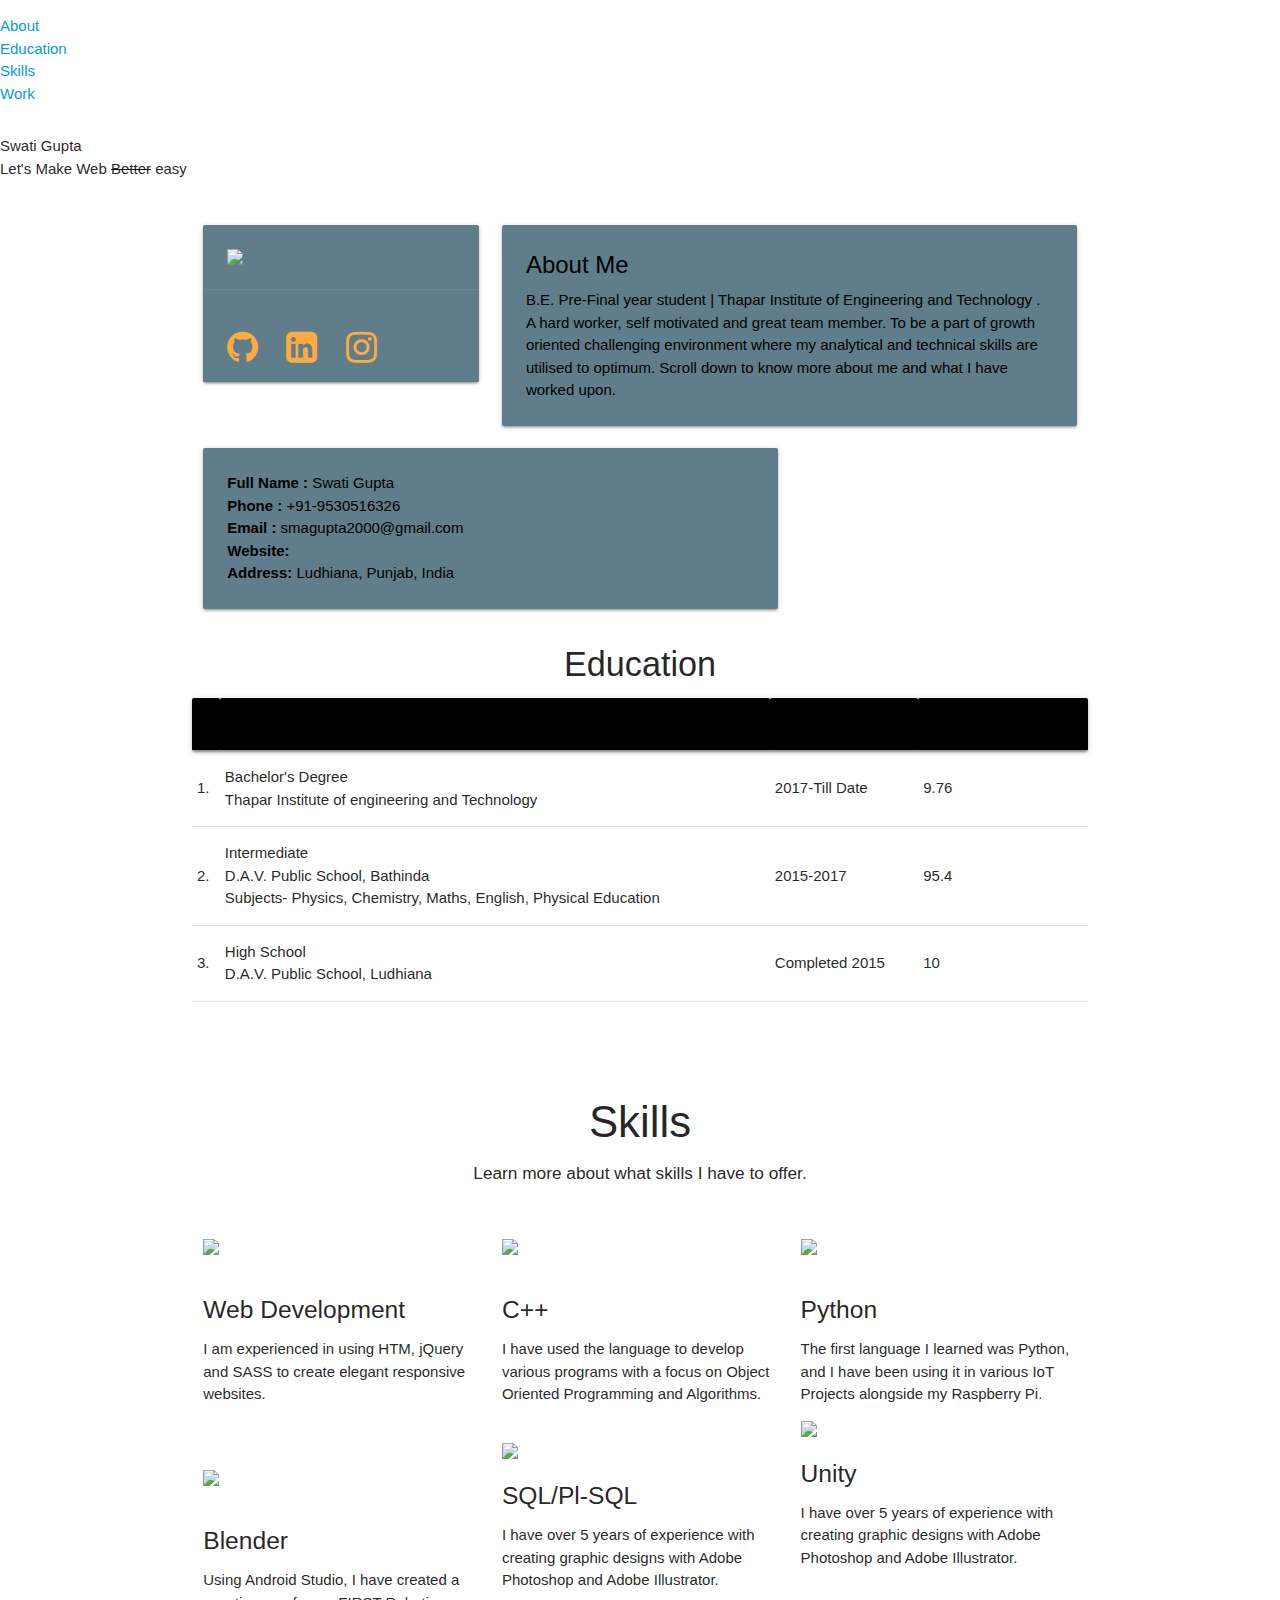
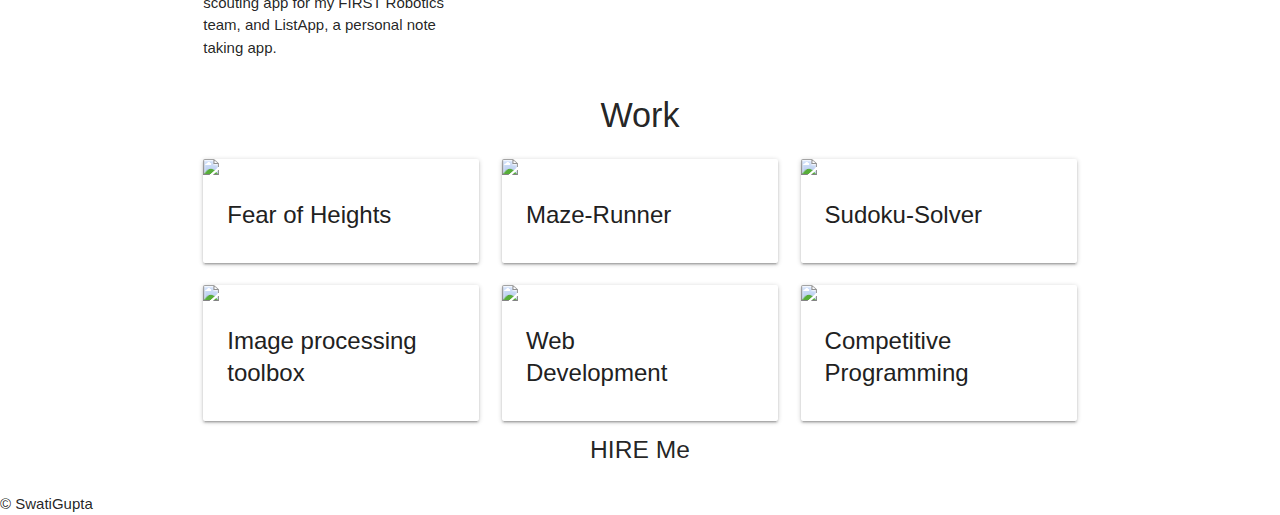
==== index.html @ 2a60f47f "add profileimage" ====
<!DOCTYPE html>
<html lang="en">
<head>
    <meta charset="UTF-8">
    <meta name="viewport" content="width=device-width, initial-scale=1.0">
    <title>Profile</title>
    <link rel="stylesheet" href="https://cdnjs.cloudflare.com/ajax/libs/materialize/1.0.0/css/materialize.min.css">
    <!-- <link href="https://fonts.googleapis.com/icon?family=Material+Icons" rel="stylesheet"> -->
    <link rel="stylesheet" href="https://cdnjs.cloudflare.com/ajax/libs/font-awesome/4.7.0/css/font-awesome.min.css">
    <link href="https://fonts.googleapis.com/css2?family=Indie+Flower&display=swap" rel="stylesheet">
    <link href="style.css" rel="stylesheet">
    <script src="https://cdnjs.cloudflare.com/ajax/libs/materialize/1.0.0/js/materialize.min.js"></script>
    <script src="js/script.js"></script>
	<script src="https://cdn.jsdelivr.net/npm/particles.js@2.0.0/particles.min.js"></script> 
   
</head>
<body>


  
          <ul>
            <li> <a class="nav-link js-scroll-trigger" href="#about">About </a></li>
            <li> <a class="nav-link js-scroll-trigger" href="#ed">Education </a></li>
            <li> <a class="nav-link js-scroll-trigger" href="#skills">Skills </a></li>
            <li> <a class="nav-link js-scroll-trigger" href="#aboutt">Work </a></li>
          </ul>
       


      <div class="landingPage section" id="landingPage-js">
       <div class="mainHeading" id="mainHeading">
          <span id="name"> Swati Gupta </span><br>
          Let's Make Web <s>Better</s><span class="easy"> easy</span>
        </div>
        <div class="subHeading" id="subHeading">
        </div>  
      </div>
    <br>

        <div class="container" id="about">
          <div class = "row">
              <div class ="col s12 m4">
                  <div class="card blue-grey">
                      <div class="card-content white-text">
                          <img class="materialboxed responsive-img" src="static/profilepic.jpeg">
                        <!-- <span class="card-title">Swati Gupta</span> -->
                      </div>
                      <div class="card-action">
                        <br>
                          <a href="#"><i class="fa fa-github" style="font-size:36px"></i></a>
                          <a href="#"><i class="fa fa-linkedin-square" style="font-size:36px"></i></a>
                          <a href="#"><i class="fa fa-instagram" style="font-size:36px"></i></a>
                          <br>
                      </div>
                  </div>
              </div>
              <div class="col s12 m8">
                  <div class="card blue-grey ">
                      <div class="card-content black-text">
                        <span class="card-title">About Me</span>
                        <p>
                          B.E. Pre-Final year student | Thapar Institute of Engineering and Technology . <br>A hard worker, self motivated and great team member. To be a part of growth oriented challenging environment where my analytical and technical skills are utilised to optimum. Scroll down to know more about me and what I have worked upon.
                        </p>
                      </div>
                  </div>
              </div>
              <div class="col s12 m8">
                  <div class="card blue-grey">
                      <div class="card-content black-text">
                          <b>Full Name :</b>  Swati Gupta
                          <br><b>Phone :</b>     +91-9530516326
                          <br><b>Email : </b>    smagupta2000@gmail.com
                          <br><b>Website:</b> 
                          <br><b>Address:</b> Ludhiana, Punjab, India
                        
                      </div>
                  </div>
              </div>
          </div>
        </div>







          
          <div class="container" id="ed">
            <h4 id="headings" align="center">Education</h4>
            <table class="content-table">
              <thead class="card black">
                <tr>
                  <th></th>
                  <th>Schooling</th>
                  <th>YEAR</th>
                  <th>CGPA/Percentage</th>
                </tr>
              </thead>
              <tbody>
                <tr>
                  <td>1.</td>
                  <td><strong>Bachelor's Degree</strong>
                    <br> Thapar Institute of engineering and Technology
                  </td>
                  <td>2017-Till Date</td>
                  <td>9.76</td>
                </tr>
                <tr>
                  <td>2.</td>
                  <td><strong>Intermediate</strong>
                    <br>D.A.V. Public School, Bathinda
                    <br>Subjects- Physics, Chemistry, Maths, English, Physical Education
                  </td>
                  <td>2015-2017</td>
                  <td>95.4</td>
                </tr>
                <tr>
                  <td>3.</td>
                  <td><strong>High School</strong>
                    <br>D.A.V. Public School, Ludhiana
                  </td>
                  <td>Completed 2015</td>
                  <td>10</td>
                </tr>
              </tbody>
            </table>
        </div>





















        <br><br><br>
        <!-- SKILLS -->
        <div class="container">
        <section class="skills" id="skills">
            <div class=inner>
                <div class="col-lg-12 text-center">
                      <h3 class="headings" align="center">Skills</h3>
                    <h6 class="skillsintro" align="center">Learn more about what skills I have to offer.</h6>
                </div>
                    <div class = "row">
                        
                  <!-- Skill 1 -->
                  <div class ="col s12 m4">
                  <div class="skill-box">
                    <div class="skill-title">
                        <div class="img">
                            <div class="skill-icon">
                              <span style="font-size: 4em; color: black;">
                                <img src="static/django.png" class=skills-internal-img></img>
                              </span>
                            </div>
                        </div>
                        <h5>Web Development</h5>
                    </div>
                    <p class="skillsdetails">I am experienced in using HTM, jQuery and SASS to create elegant responsive websites.</p>  
                  </div>
                    </div>
        
                  <!-- Skill 2 -->
                  <div class ="col s12 m4">
                  <div class="skill-box">
                      <div class="skill-title">
                          <div class="img">
                              
                              <span style="font-size: 4em; color: black;">
                                <img src="static/c-plus-plus.png" class=skills-internal-img></img>
                          </div>
                          <h5>C++</h5>
                      </div>
                      <p>I have used the language to develop various programs with a focus on Object Oriented Programming and Algorithms.</p>  
                    </div>
                </div>
        
                    <!-- Skill 3 -->
                    <div class ="col s12 m4">
                    <div class="skill-box">
                        <div class="skill-title">
                            <div class="img">
                                <span style="font-size: 4em; color: black;">
                                    <img src="static/python.png" class=skills-internal-img></img>
                                </span>
                            </div>
                            <h5>Python</h5>
                        </div>
                        <p>The first language I learned was Python, and I have been using it in various IoT Projects alongside my Raspberry Pi.</p>  
                      </div>
                    </div>

        

                        <!-- Skill 5 -->
                        <div class ="col s12 m4">
                        <div class="skill-box">
                            <div class="skill-title">
                                <div class="img">
                                    <span style="font-size: 4em; color: black;">
                                        <img src="static/blender-3d.png" class=skills-internal-img></img>
                                      </span>
                                </div>
                                <h5>Blender</h5>
                            </div>
                            <p>Using Android Studio, I have created a scouting app for my FIRST Robotics team, and ListApp, a personal note taking app.</p>  
                          </div>
                    </div>
        
                    <div class ="col s12 m4">
                        <div class="skill-box">
                            <div class="skill-title">
                                <div class="img">
                                    <br>
                                  <img src="static/sql.png" class=skills-internal-img></img>
                                </div>
                                <h5>SQL/Pl-SQL</h5>
                            </div>
                            <p>I have over 5 years of experience with creating graphic designs with Adobe Photoshop and Adobe Illustrator.</p>  
                          </div>
                        </div>


                          <!-- Skill 6 -->
                          <div class ="col s12 m4">
                          <div class="skill-box">
                              <div class="skill-title">
                                  <div class="img">
                                    <img src="static/unity.png" class=skills-internal-img></img>
                                  </div>
                                  <h5>Unity</h5>
                              </div>
                              <p>I have over 5 years of experience with creating graphic designs with Adobe Photoshop and Adobe Illustrator.</p>  
                            </div>
                          </div>
                </div>
            </div>
          </section>
          </div>



             

        <div id="aboutt">
          
          <div class="container">
            <h4 id="headings" align="center">Work</h4>
          <div class = "row">
            <div class ="col s12 m4">
                <div class="card">
                    <div class="card-image waves-effect waves-block waves-light">
                    <img class="activator" src="static/heightFear.png">
                    </div>
                    <div class="card-content">
                    <span class="card-title activator grey-text text-darken-4">Fear of Heights</span>
                    </div>
                    <div class="card-reveal">
                    <span class="card-title grey-text text-darken-4">Card Title<i class="material-icons right">close</i></span>
                    <p>Here is some more information about this product that is only revealed once clicked on.</p>
                    <p><a href="#">This is a link</a></p>
                    </div>
                </div>
            </div>

            <div class ="col s12 m4">
                <div class="card">
                    <div class="card-image waves-effect waves-block waves-light">
                    <img class="activator" src="static/maze-runner.png">
                    </div>
                    <div class="card-content">
                    <span class="card-title activator grey-text text-darken-4">Maze-Runner</span>
                    </div>
                    <div class="card-reveal">
                    <span class="card-title grey-text text-darken-4">Card Title<i class="material-icons right">close</i></span>
                    <p>Here is some more information about this product that is only revealed once clicked on.</p>
                    <p><a href="#">This is a link</a></p>
                    </div>
                </div>
            </div>


            <div class ="col s12 m4">
                <div class="card">
                    <div class="card-image waves-effect waves-block waves-light">
                    <img class="activator" src="static/sudoku.jpg">
                    </div>
                    <div class="card-content">
                    <span class="card-title activator grey-text text-darken-4">Sudoku-Solver</span>
                    </div>
                    <div class="card-reveal">
                    <span class="card-title grey-text text-darken-4">Card Title<i class="material-icons right">close</i></span>
                    <p>Here is some more information about this product that is only revealed once clicked on.</p>
                    <p><a href="#">This is a link</a></p>
                    </div>
                </div>
            </div>

            <div class ="col s12 m4">
              <div class="card">
                  <div class="card-image waves-effect waves-block waves-light">
                  <img class="activator" src="static/IP.jpg">
                  </div>
                  <div class="card-content">
                  <span class="card-title activator grey-text text-darken-4">Image processing toolbox</span>
                  </div>
                  <div class="card-reveal">
                  <span class="card-title grey-text text-darken-4">Card Title<i class="material-icons right">close</i></span>
                  <p>Here is some more information about this product that is only revealed once clicked on.</p>
                  <p><a href="#">This is a link</a></p>
                  </div>
              </div>
          </div>

          <div class ="col s12 m4">
            <div class="card">
                <div class="card-image waves-effect waves-block waves-light">
                <img class="activator" src="static/webDev.png">
                </div>
                <div class="card-content">
                <span class="card-title activator grey-text text-darken-4">Web<br>Development</span>
                </div>
                <div class="card-reveal">
                <span class="card-title grey-text text-darken-4">Card Title<i class="material-icons right">close</i></span>
                <p>Here is some more information about this product that is only revealed once clicked on.</p>
                <p><a href="#">This is a link</a></p>
                </div>
            </div>
          </div>

          <div class ="col s12 m4">
            <div class="card">
                <div class="card-image waves-effect waves-block waves-light">
                <img class="activator" src="static/prog.jpg">
                </div>
                <div class="card-content">
                <span class="card-title activator grey-text text-darken-4">Competitive Programming</span>
                </div>
                <div class="card-reveal">
                <span class="card-title grey-text text-darken-4">Card Title<i class="material-icons right">close</i></span>
                <p>Here is some more information about this product that is only revealed once clicked on.</p>
                <p><a href="#">This is a link</a></p>
                </div>
            </div>
          </div>

                            <h5 id="name" align="center">HIRE Me</h5>
          </div>
          </div>
        </div>

          <footer>&copy; SwatiGupta <br></footer>
        










  <script src="js/particle.js" type="text/javascript"></script>
</body>
</html>
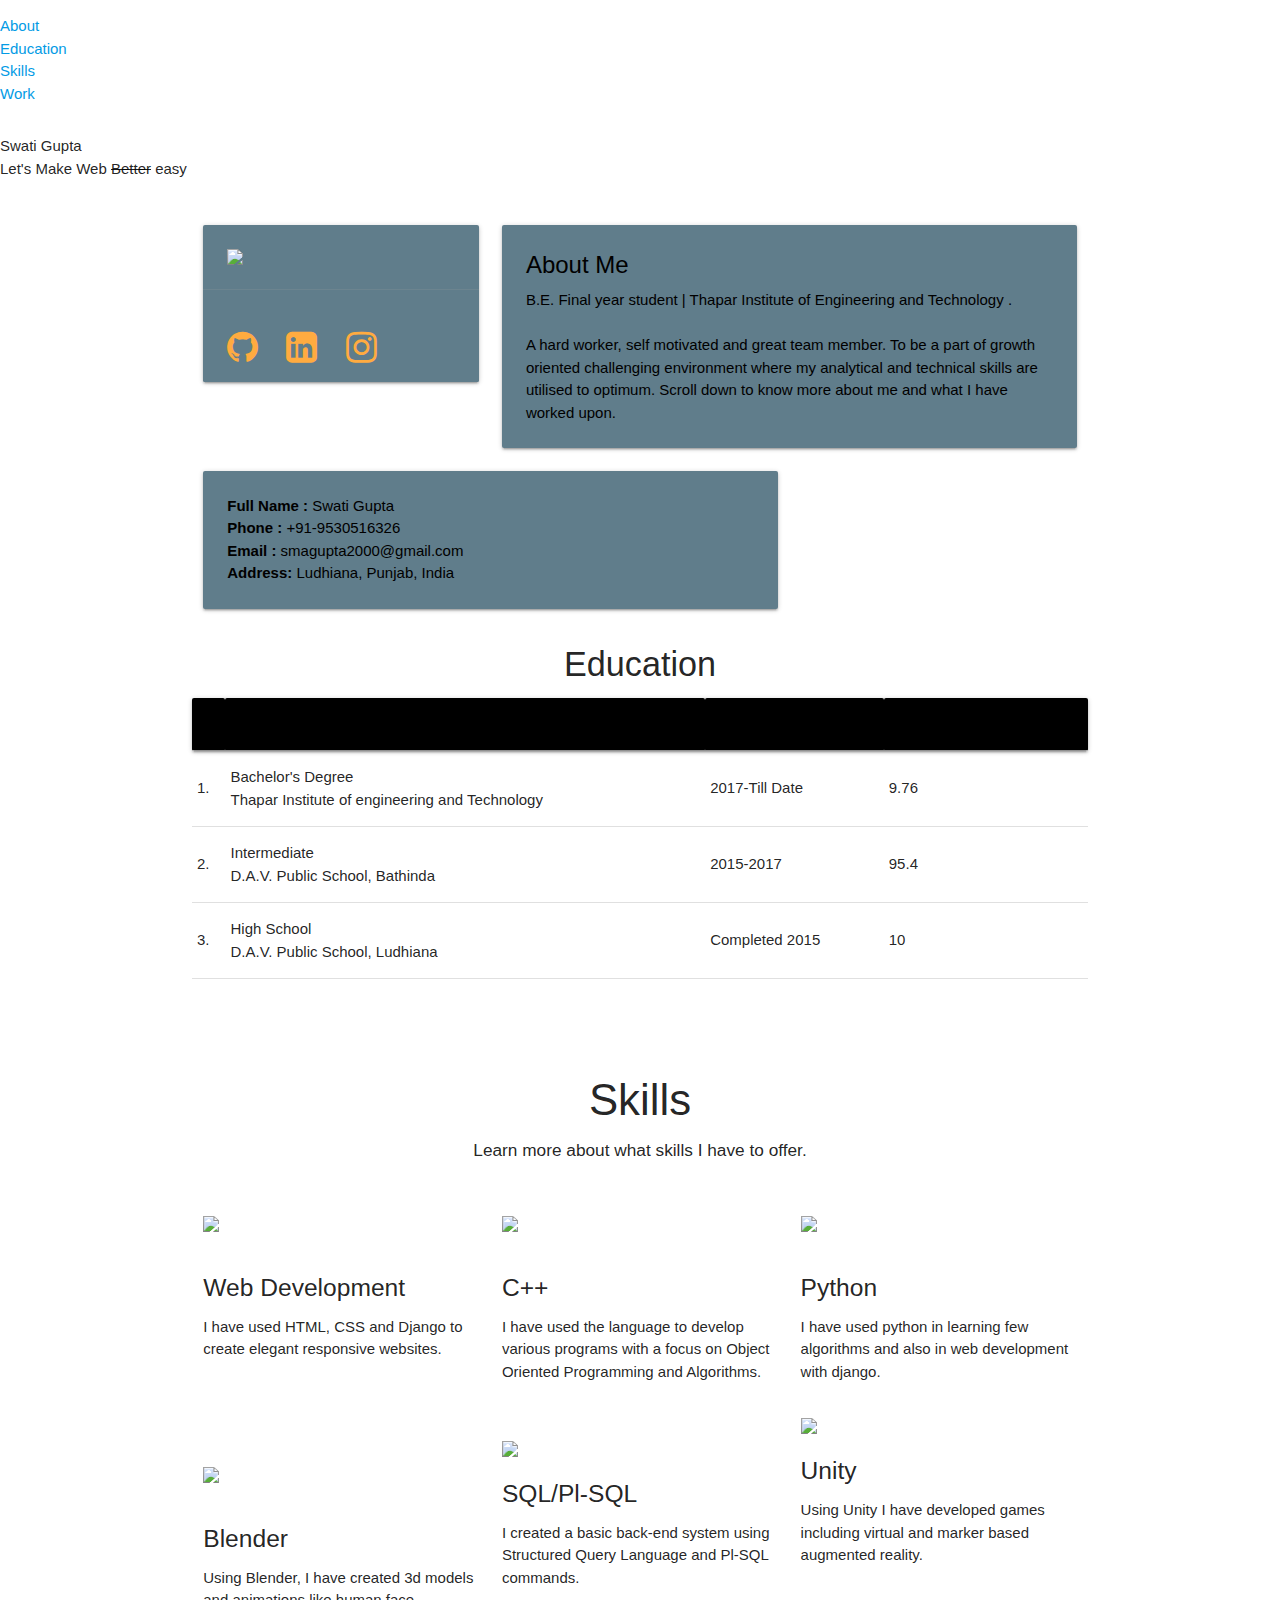
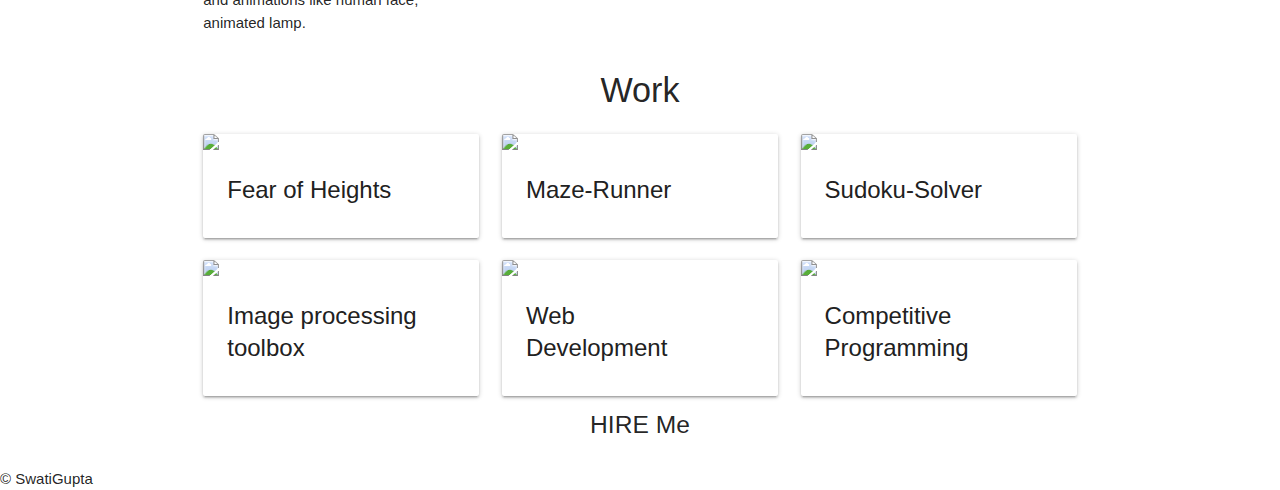
==== commit b9615918: "added necessary links" ====
--- a/index.html
+++ b/index.html
@@ -9,274 +9,236 @@
     <link rel="stylesheet" href="https://cdnjs.cloudflare.com/ajax/libs/font-awesome/4.7.0/css/font-awesome.min.css">
     <link href="https://fonts.googleapis.com/css2?family=Indie+Flower&display=swap" rel="stylesheet">
     <link href="style.css" rel="stylesheet">
-    <script src="https://cdnjs.cloudflare.com/ajax/libs/materialize/1.0.0/js/materialize.min.js"></script>
-    <script src="js/script.js"></script>
-	<script src="https://cdn.jsdelivr.net/npm/particles.js@2.0.0/particles.min.js"></script> 
    
 </head>
 <body>
-
-
+  <ul>
+    <li> <a class="nav-link js-scroll-trigger" href="#about">About </a></li>
+    <li> <a class="nav-link js-scroll-trigger" href="#ed">Education </a></li>
+    <li> <a class="nav-link js-scroll-trigger" href="#skills">Skills </a></li>
+    <li> <a class="nav-link js-scroll-trigger" href="#aboutt">Work </a></li>
+  </ul>
+       
+  <div class="landingPage section" id="landingPage-js">
+    <div class="mainHeading" id="mainHeading">
+      <span id="name"> Swati Gupta </span><br>
+        Let's Make Web <s>Better</s><span class="easy"> easy</span>
+      </div>
+    <div class="subHeading" id="subHeading">
+    </div>  
+  </div>
+
+  <br>
+
+ <div class="container" id="about">
+   <div class = "row">
+      <div class ="col s12 m4">
+        <div class="card blue-grey">
+          <div class="card-content white-text">
+            <img class="materialboxed responsive-img" src="static/profilepic.jpeg">
+              <!-- <span class="card-title">Swati Gupta</span> -->
+          </div>
+          <div class="card-action">
+            <br>
+              <a href="#"><i class="fa fa-github" style="font-size:36px"></i></a>
+              <a href="#"><i class="fa fa-linkedin-square" style="font-size:36px"></i></a>
+              <a href="#"><i class="fa fa-instagram" style="font-size:36px"></i></a>
+            <br>
+          </div>
+        </div>
+      </div>
+      <div class="col s12 m8">
+        <div class="card blue-grey ">
+          <div class="card-content black-text">
+            <span class="card-title">About Me</span>
+              <p>
+                B.E. Final year student | Thapar Institute of Engineering and Technology . <br><br>A hard worker, self motivated and great team member. To be a part of growth oriented challenging environment where my analytical and technical skills are utilised to optimum. Scroll down to know more about me and what I have worked upon.
+              </p>
+          </div>
+        </div>
+      </div>
+      <div class="col s12 m8">
+        <div class="card blue-grey">
+          <div class="card-content black-text">
+            <b>Full Name :</b>  Swati Gupta
+            <br><b>Phone :</b>     +91-9530516326
+            <br><b>Email : </b>    smagupta2000@gmail.com
+            <br><b>Address:</b> Ludhiana, Punjab, India
+          </div>
+        </div>
+      </div>
+    </div>
+  </div>
+
+
+
+  <div class="container" id="ed">
+    <h4 id="headings" align="center">Education</h4>
+      <table class="content-table">
+        <thead class="card black">
+          <tr>
+            <th></th>
+            <th>Schooling</th>
+            <th>YEAR</th>
+            <th>CGPA/Percentage</th>
+          </tr>
+        </thead>
+        <tbody>
+          <tr>
+            <td>1.</td>
+            <td><strong>Bachelor's Degree</strong>
+              <br> Thapar Institute of engineering and Technology
+            </td>
+            <td>2017-Till Date</td>
+            <td>9.76</td>
+          </tr>
+          <tr>
+            <td>2.</td>
+              <td><strong>Intermediate</strong>
+              <br>D.A.V. Public School, Bathinda
+              </td>
+              <td>2015-2017</td>
+              <td>95.4</td>
+          </tr>
+          <tr>
+            <td>3.</td>
+              <td><strong>High School</strong>
+                <br>D.A.V. Public School, Ludhiana
+              </td>
+              <td>Completed 2015</td>
+              <td>10</td>
+              </tr>
+            </tbody>
+          </table>
+  </div>
+
+
+
+  <br><br><br>
+  <!-- SKILLS -->
+    <div class="container">
+      <section class="skills" id="skills">
+      <div class=inner>
+        <div class="col-lg-12 text-center">
+            <h3 class="headings" align="center">Skills</h3>
+            <h6 class="skillsintro" align="center">Learn more about what skills I have to offer.</h6>
+          </div>
+
+        <div class = "row">
+          <!-- Skill 1 -->
+          <div class ="col s12 m4">
+            <div class="skill-box">
+              <div class="skill-title">
+                <div class="img">
+                  <div class="skill-icon">
+                    <span style="font-size: 4em; color: black;">
+                    <img src="static/django.png" class=skills-internal-img></img>
+                    </span>
+                  </div>
+                </div>
+                <h5>Web Development</h5>
+              </div>
+              <p class="skillsdetails">I have used HTML, CSS and Django to create elegant responsive websites.</p>  
+            </div>
+          </div>
+        
+          <!-- Skill 2 -->
+          <div class ="col s12 m4">
+            <div class="skill-box">
+              <div class="skill-title">
+                <div class="img">
+                  <span style="font-size: 4em; color: black;">
+                  <img src="static/c-plus-plus.png" class=skills-internal-img></img>
+                </div>
+                <h5>C++</h5>
+                </div>
+                <p>I have used the language to develop various programs with a focus on Object Oriented Programming and Algorithms.</p>  
+              </div>
+            </div>
+        
+          <!-- Skill 3 -->
+          <div class ="col s12 m4">
+            <div class="skill-box">
+              <div class="skill-title">
+                <div class="img">
+                  <span style="font-size: 4em; color: black;">
+                  <img src="static/python.png" class=skills-internal-img></img>
+                  </span>
+                </div>
+                <h5>Python</h5>
+              </div>
+              <p>I have used python in learning few algorithms and also in web development with django.</p>  
+            </div>
+          </div>
+        </div>
+            
+        <div class = "row">
+          <!-- Skill 5 -->
+          <div class ="col s12 m4">
+            <div class="skill-box">
+              <div class="skill-title">
+                <div class="img">
+                  <span style="font-size: 4em; color: black;">
+                  <img src="static/blender-3d.png" class=skills-internal-img></img>
+                  </span>
+                </div>
+                <h5>Blender</h5>
+              </div>
+              <p>Using Blender, I have created 3d models and animations like human face, animated lamp.</p>  
+            </div>
+          </div>
+        
+          <div class ="col s12 m4">
+            <div class="skill-box">
+              <div class="skill-title">
+                <div class="img">
+                  <br>
+                  <img src="static/sql.png" class=skills-internal-img></img>
+                </div>
+                <h5>SQL/Pl-SQL</h5>
+              </div>
+                <p>I created a basic back-end system using Structured Query Language and Pl-SQL commands.</p>  
+            </div>
+          </div>
+
+
+          <!-- Skill 6 -->
+          <div class ="col s12 m4">
+            <div class="skill-box">
+              <div class="skill-title">
+                <div class="img">
+                  <img src="static/unity.png" class=skills-internal-img></img>
+                </div>
+                <h5>Unity</h5>
+              </div>
+              <p>Using Unity I have developed games including virtual and marker based augmented reality.</p>  
+            </div>
+          </div>
+    </div>
+  </div>
   
-          <ul>
-            <li> <a class="nav-link js-scroll-trigger" href="#about">About </a></li>
-            <li> <a class="nav-link js-scroll-trigger" href="#ed">Education </a></li>
-            <li> <a class="nav-link js-scroll-trigger" href="#skills">Skills </a></li>
-            <li> <a class="nav-link js-scroll-trigger" href="#aboutt">Work </a></li>
-          </ul>
-       
-
-
-      <div class="landingPage section" id="landingPage-js">
-       <div class="mainHeading" id="mainHeading">
-          <span id="name"> Swati Gupta </span><br>
-          Let's Make Web <s>Better</s><span class="easy"> easy</span>
-        </div>
-        <div class="subHeading" id="subHeading">
-        </div>  
-      </div>
-    <br>
-
-        <div class="container" id="about">
-          <div class = "row">
-              <div class ="col s12 m4">
-                  <div class="card blue-grey">
-                      <div class="card-content white-text">
-                          <img class="materialboxed responsive-img" src="static/profilepic.jpeg">
-                        <!-- <span class="card-title">Swati Gupta</span> -->
-                      </div>
-                      <div class="card-action">
-                        <br>
-                          <a href="#"><i class="fa fa-github" style="font-size:36px"></i></a>
-                          <a href="#"><i class="fa fa-linkedin-square" style="font-size:36px"></i></a>
-                          <a href="#"><i class="fa fa-instagram" style="font-size:36px"></i></a>
-                          <br>
-                      </div>
-                  </div>
-              </div>
-              <div class="col s12 m8">
-                  <div class="card blue-grey ">
-                      <div class="card-content black-text">
-                        <span class="card-title">About Me</span>
-                        <p>
-                          B.E. Pre-Final year student | Thapar Institute of Engineering and Technology . <br>A hard worker, self motivated and great team member. To be a part of growth oriented challenging environment where my analytical and technical skills are utilised to optimum. Scroll down to know more about me and what I have worked upon.
-                        </p>
-                      </div>
-                  </div>
-              </div>
-              <div class="col s12 m8">
-                  <div class="card blue-grey">
-                      <div class="card-content black-text">
-                          <b>Full Name :</b>  Swati Gupta
-                          <br><b>Phone :</b>     +91-9530516326
-                          <br><b>Email : </b>    smagupta2000@gmail.com
-                          <br><b>Website:</b> 
-                          <br><b>Address:</b> Ludhiana, Punjab, India
-                        
-                      </div>
-                  </div>
-              </div>
-          </div>
-        </div>
-
-
-
-
-
-
-
-          
-          <div class="container" id="ed">
-            <h4 id="headings" align="center">Education</h4>
-            <table class="content-table">
-              <thead class="card black">
-                <tr>
-                  <th></th>
-                  <th>Schooling</th>
-                  <th>YEAR</th>
-                  <th>CGPA/Percentage</th>
-                </tr>
-              </thead>
-              <tbody>
-                <tr>
-                  <td>1.</td>
-                  <td><strong>Bachelor's Degree</strong>
-                    <br> Thapar Institute of engineering and Technology
-                  </td>
-                  <td>2017-Till Date</td>
-                  <td>9.76</td>
-                </tr>
-                <tr>
-                  <td>2.</td>
-                  <td><strong>Intermediate</strong>
-                    <br>D.A.V. Public School, Bathinda
-                    <br>Subjects- Physics, Chemistry, Maths, English, Physical Education
-                  </td>
-                  <td>2015-2017</td>
-                  <td>95.4</td>
-                </tr>
-                <tr>
-                  <td>3.</td>
-                  <td><strong>High School</strong>
-                    <br>D.A.V. Public School, Ludhiana
-                  </td>
-                  <td>Completed 2015</td>
-                  <td>10</td>
-                </tr>
-              </tbody>
-            </table>
-        </div>
-
-
-
-
-
-
-
-
-
-
-
-
-
-
-
-
-
-
-
-
-
-        <br><br><br>
-        <!-- SKILLS -->
+
+  </section>
+    </div>
+      <div id="aboutt">
         <div class="container">
-        <section class="skills" id="skills">
-            <div class=inner>
-                <div class="col-lg-12 text-center">
-                      <h3 class="headings" align="center">Skills</h3>
-                    <h6 class="skillsintro" align="center">Learn more about what skills I have to offer.</h6>
-                </div>
-                    <div class = "row">
-                        
-                  <!-- Skill 1 -->
-                  <div class ="col s12 m4">
-                  <div class="skill-box">
-                    <div class="skill-title">
-                        <div class="img">
-                            <div class="skill-icon">
-                              <span style="font-size: 4em; color: black;">
-                                <img src="static/django.png" class=skills-internal-img></img>
-                              </span>
-                            </div>
-                        </div>
-                        <h5>Web Development</h5>
-                    </div>
-                    <p class="skillsdetails">I am experienced in using HTM, jQuery and SASS to create elegant responsive websites.</p>  
-                  </div>
-                    </div>
-        
-                  <!-- Skill 2 -->
-                  <div class ="col s12 m4">
-                  <div class="skill-box">
-                      <div class="skill-title">
-                          <div class="img">
-                              
-                              <span style="font-size: 4em; color: black;">
-                                <img src="static/c-plus-plus.png" class=skills-internal-img></img>
-                          </div>
-                          <h5>C++</h5>
-                      </div>
-                      <p>I have used the language to develop various programs with a focus on Object Oriented Programming and Algorithms.</p>  
-                    </div>
-                </div>
-        
-                    <!-- Skill 3 -->
-                    <div class ="col s12 m4">
-                    <div class="skill-box">
-                        <div class="skill-title">
-                            <div class="img">
-                                <span style="font-size: 4em; color: black;">
-                                    <img src="static/python.png" class=skills-internal-img></img>
-                                </span>
-                            </div>
-                            <h5>Python</h5>
-                        </div>
-                        <p>The first language I learned was Python, and I have been using it in various IoT Projects alongside my Raspberry Pi.</p>  
-                      </div>
-                    </div>
-
-        
-
-                        <!-- Skill 5 -->
-                        <div class ="col s12 m4">
-                        <div class="skill-box">
-                            <div class="skill-title">
-                                <div class="img">
-                                    <span style="font-size: 4em; color: black;">
-                                        <img src="static/blender-3d.png" class=skills-internal-img></img>
-                                      </span>
-                                </div>
-                                <h5>Blender</h5>
-                            </div>
-                            <p>Using Android Studio, I have created a scouting app for my FIRST Robotics team, and ListApp, a personal note taking app.</p>  
-                          </div>
-                    </div>
-        
-                    <div class ="col s12 m4">
-                        <div class="skill-box">
-                            <div class="skill-title">
-                                <div class="img">
-                                    <br>
-                                  <img src="static/sql.png" class=skills-internal-img></img>
-                                </div>
-                                <h5>SQL/Pl-SQL</h5>
-                            </div>
-                            <p>I have over 5 years of experience with creating graphic designs with Adobe Photoshop and Adobe Illustrator.</p>  
-                          </div>
-                        </div>
-
-
-                          <!-- Skill 6 -->
-                          <div class ="col s12 m4">
-                          <div class="skill-box">
-                              <div class="skill-title">
-                                  <div class="img">
-                                    <img src="static/unity.png" class=skills-internal-img></img>
-                                  </div>
-                                  <h5>Unity</h5>
-                              </div>
-                              <p>I have over 5 years of experience with creating graphic designs with Adobe Photoshop and Adobe Illustrator.</p>  
-                            </div>
-                          </div>
-                </div>
-            </div>
-          </section>
-          </div>
-
-
-
-             
-
-        <div id="aboutt">
-          
-          <div class="container">
-            <h4 id="headings" align="center">Work</h4>
+          <h4 id="headings" align="center">Work</h4>
           <div class = "row">
             <div class ="col s12 m4">
-                <div class="card">
-                    <div class="card-image waves-effect waves-block waves-light">
-                    <img class="activator" src="static/heightFear.png">
-                    </div>
-                    <div class="card-content">
-                    <span class="card-title activator grey-text text-darken-4">Fear of Heights</span>
-                    </div>
-                    <div class="card-reveal">
-                    <span class="card-title grey-text text-darken-4">Card Title<i class="material-icons right">close</i></span>
-                    <p>Here is some more information about this product that is only revealed once clicked on.</p>
-                    <p><a href="#">This is a link</a></p>
-                    </div>
-                </div>
-            </div>
+              <div class="card">
+                <div class="card-image waves-effect waves-block waves-light">
+                  <img class="activator" src="static/heightFear.png">
+                </div>
+              <div class="card-content">
+                <span class="card-title activator grey-text text-darken-4">Fear of Heights</span>
+              </div>
+              <div class="card-reveal">
+                <p>It is a virtual reality app which help peole to confront their fear of heights.</p>
+                <p><a href="https://github.com/swatigupta-sg/Fear-of-Heights-VR-.git">This is a link</a></p>
+                <p class="card-title grey-text text-darken-4"><i class="material-icons right">close</i></p>
+              </div>
+            </div>
+          </div>
 
             <div class ="col s12 m4">
                 <div class="card">
@@ -287,9 +249,9 @@
                     <span class="card-title activator grey-text text-darken-4">Maze-Runner</span>
                     </div>
                     <div class="card-reveal">
-                    <span class="card-title grey-text text-darken-4">Card Title<i class="material-icons right">close</i></span>
-                    <p>Here is some more information about this product that is only revealed once clicked on.</p>
-                    <p><a href="#">This is a link</a></p>
+                    <p>It is a marker based augmented reality app build using unity.</p>
+                    <p><a href="https://github.com/swatigupta-sg/Maze-Runner.git">This is a link</a></p>
+                    <p class="card-title grey-text text-darken-4"><i class="material-icons right">close</i></p>
                     </div>
                 </div>
             </div>
@@ -304,9 +266,9 @@
                     <span class="card-title activator grey-text text-darken-4">Sudoku-Solver</span>
                     </div>
                     <div class="card-reveal">
-                    <span class="card-title grey-text text-darken-4">Card Title<i class="material-icons right">close</i></span>
-                    <p>Here is some more information about this product that is only revealed once clicked on.</p>
-                    <p><a href="#">This is a link</a></p>
+                    <p>This is front end sudoku solver webpage created using basic HTML, CSS, Js and programming concepts including Recursion and Backtracking.</p>
+                    <p><a href="https://swatigupta-sg.github.io/sudoku-solver/">This is a link</a></p>
+                    <p class="card-title grey-text text-darken-4"><i class="material-icons right">close</i></p>
                     </div>
                 </div>
             </div>
@@ -320,9 +282,9 @@
                   <span class="card-title activator grey-text text-darken-4">Image processing toolbox</span>
                   </div>
                   <div class="card-reveal">
-                  <span class="card-title grey-text text-darken-4">Card Title<i class="material-icons right">close</i></span>
-                  <p>Here is some more information about this product that is only revealed once clicked on.</p>
+                  <p>It includes computer vision concepts like smoothing, sharpening, noise and affine transformation.</p>
                   <p><a href="#">This is a link</a></p>
+                  <p class="card-title grey-text text-darken-4"><i class="material-icons right">close</i></p>
                   </div>
               </div>
           </div>
@@ -336,46 +298,38 @@
                 <span class="card-title activator grey-text text-darken-4">Web<br>Development</span>
                 </div>
                 <div class="card-reveal">
-                <span class="card-title grey-text text-darken-4">Card Title<i class="material-icons right">close</i></span>
-                <p>Here is some more information about this product that is only revealed once clicked on.</p>
-                <p><a href="#">This is a link</a></p>
-                </div>
-            </div>
-          </div>
-
-          <div class ="col s12 m4">
-            <div class="card">
-                <div class="card-image waves-effect waves-block waves-light">
-                <img class="activator" src="static/prog.jpg">
-                </div>
-                <div class="card-content">
-                <span class="card-title activator grey-text text-darken-4">Competitive Programming</span>
-                </div>
-                <div class="card-reveal">
-                <span class="card-title grey-text text-darken-4">Card Title<i class="material-icons right">close</i></span>
-                <p>Here is some more information about this product that is only revealed once clicked on.</p>
-                <p><a href="#">This is a link</a></p>
-                </div>
-            </div>
-          </div>
-
-                            <h5 id="name" align="center">HIRE Me</h5>
-          </div>
-          </div>
-        </div>
-
-          <footer>&copy; SwatiGupta <br></footer>
-        
-
-
-
-
-
-
-
-
-
+                <p>These are some of webistes I have worked upon.</p>
+                <p><a href="https://github.com/swatigupta-sg/Blog-Application.git">This is a link</a></p>
+                <p class="card-title grey-text text-darken-4"><i class="material-icons right">close</i></p>
+                </div>
+            </div>
+          </div>
+
+        <div class ="col s12 m4">
+          <div class="card">
+            <div class="card-image waves-effect waves-block waves-light">
+              <img class="activator" src="static/prog.jpg">
+            </div>
+            <div class="card-content">
+              <span class="card-title activator grey-text text-darken-4">Competitive Programming</span>
+            </div>
+            <div class="card-reveal">
+              <p>Here are some of the programming challenges I have solved so far.</p>
+              <p><a href="https://github.com/swatigupta-sg/Programming-Practice.git">This is a link</a></p>
+              <p class="card-title grey-text text-darken-4"><i class="material-icons right">close</i></p>
+            </div>
+          </div>
+        </div>
+        <h5 id="name" align="center">HIRE Me</h5>
+      </div>
+    </div>
+  </div>
+
+  <footer>&copy; SwatiGupta <br></footer>
 
   <script src="js/particle.js" type="text/javascript"></script>
+  <script src="https://cdnjs.cloudflare.com/ajax/libs/materialize/1.0.0/js/materialize.min.js"></script>
+  <script src="js/script.js"></script>
+	<script src="https://cdn.jsdelivr.net/npm/particles.js@2.0.0/particles.min.js"></script> 
 </body>
 </html>